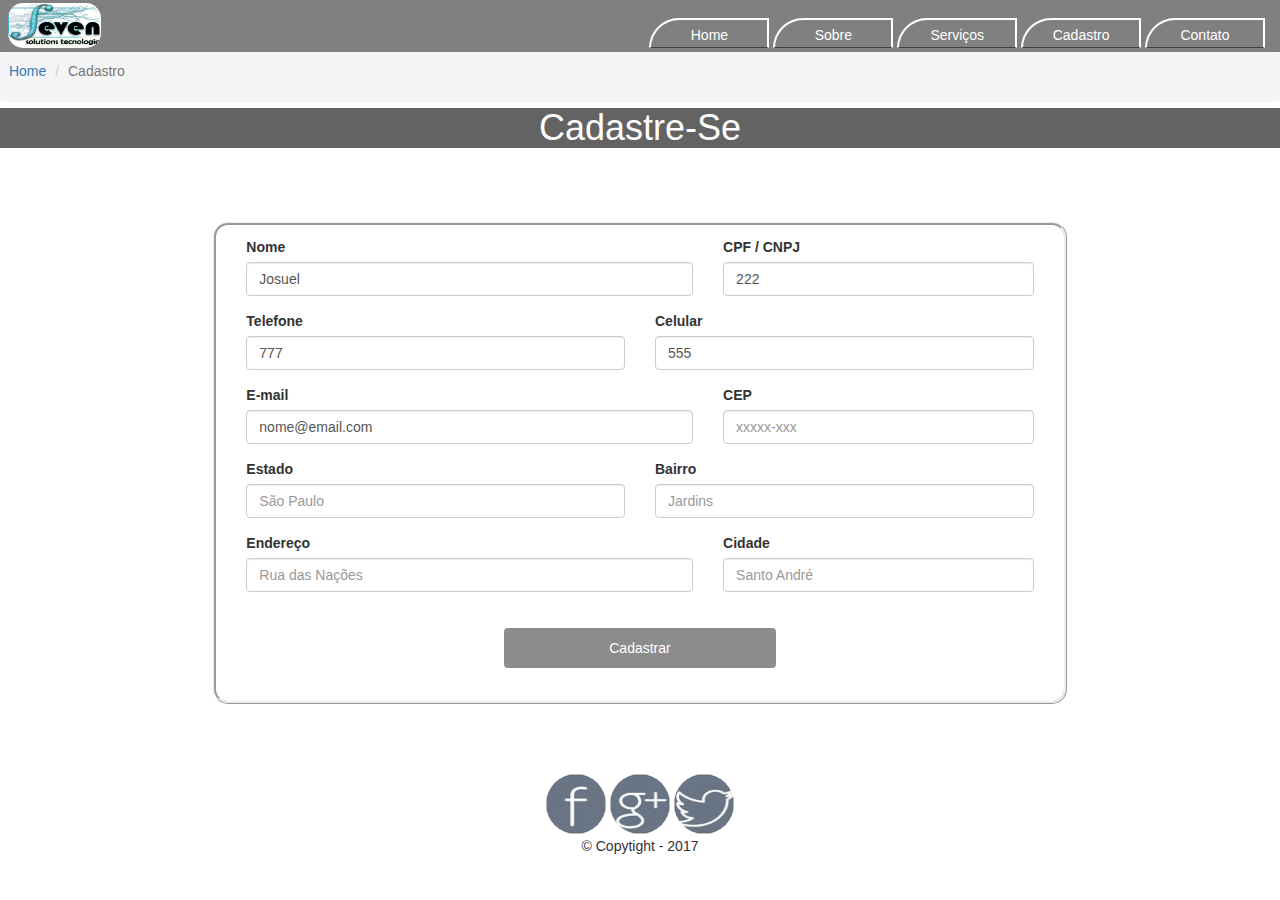
==== Cadastro.html @ cfa12e2e "primeiro commit" ====
<!DOCTYPE html>
<html lang="en">
<head>
	<meta charset="utf-8">
	<meta name="viewport" content="width=device-width, initial-scale=1.0">
	<link rel="stylesheet" type="text/css" href="assets/css/styles.css">
	<link rel="stylesheet" type="text/css" href="assets/css/stylesCadastro.css">
	<link rel="stylesheet" type="text/css" href="assets/css/libs/css/bootstrap.css">
	<link rel="stylesheet" type="text/css" href="assets/css/libs/css/bootstrap.css">

	<!-- ON-LINE ACESSO VIA WEB -->
	  <!-- <link rel="stylesheet" href="https://maxcdn.bootstrapcdn.com/bootstrap/3.3.7/css/bootstrap.min.css"> -->
	  <!-- <script src="https://ajax.googleapis.com/ajax/libs/jquery/3.2.1/jquery.min.js"></script> -->
	  <!-- <script src="https://maxcdn.bootstrapcdn.com/bootstrap/3.3.7/js/bootstrap.min.js"></script> -->
	<!-- FIM -->
	
	<title>Seven - Cadastro</title>
</head>
<body onload="onInit()">
		<!-- Barra de Menu - Logotipo e Link -->
		<div class="bg-01 col-lg-12 col-xs-12">
			<img src="assets/img/logo_seven.jpg" class="logoSeven" id="logoSeven">
		
			<!-- MENU PARA DESKTOP WEB -->
			<!-- Barra de Menu - Logotipo e Link -->
			<nav class="menu_Desk">
				<ul>
					<li><a id="pagHome">Home</a></li>

					<li><a id="pagSobre">Sobre</a>
						<ul>
							<li><a id="pagNossoVal" >Nossos Valores</a></li>
							<li><a id="pagLinhaTemp">Linha do Tempo</a></li>
						</ul>
					</li>
					<li><a id="pagService">Serviços</a>
						<ul>
							<li><a id="pagServceOn" >Serviços Online</a></li>
						</ul>
					</li>
					<li><a id="pagCadastro">Cadastro</a></li>
					<li><a id="pagContato">Contato</a></li>
				</ul>
			</nav>

<!-- MENU PARA DIPOSITIVOS MOBILE -->
			<nav class="dropdown menu_Mobile" id="menu_Desk">
				  <button class="btn btn-default dropdown-toggle Menu_01" type="button" id="dropdownMenu1" data-toggle="dropdown" aria-haspopup="true" aria-expanded="true" >
				  	<span class="glyphicon glyphicon-align-right" aria-hidden="true"></span>
				  </button>
				<ul class="dropdown-menu dropdown-menu-right" aria-labelledby="dropdownMenu3 dropdownMenuDivider" id="liMenu">
					<li class="dropdown-header" id="liMenu">
						<div class="group-inline" >
							<span class="glyphicon glyphicon-home">
							<a id="pagHomeMob"></span>Home</a>
						</div>
					</li>
					<li role="separator" class="divider" id="liMenu"></li>

					<li class="dropdown-header" id="liMenu">
						<div class="group-inline" >
							<span class="glyphicon glyphicon-info-sign">
							<a id="pagSobreMob"></span>Sobre</a>
						</div>
						
						<ul id="liMenu">
							<li role="separator" class="divider" id="liMenu"></li>
							<li id="liMenu">
								<div class="group-inline" >
									<span class="glyphicon glyphicon-usd">
									<a id="pagNossoValMob" ></span>Nossos Valores</a>
								</div>
							</li>
							<li role="separator" class="divider" id="liMenu"></li>
							<li id="liMenu">
								<div class="group-inline" >
								<span class="glyphicon glyphicon-time">
								<a id="pagLinhaTempMob"></span>Linha do Tempo</a>
								</div>
							</li>
						</ul>
					</li>
					
					<li role="separator" class="divider" id="liMenu"></li>
					<li class="dropdown-header" id="liMenu">
						<div class="group-inline" >
							<span class="glyphicon glyphicon-briefcase">
							<a id="pagServiceMob"></span>Serviços</a>
							</div>
						<ul id="liMenu">
						<li role="separator" class="divider" id="liMenu"></li>
							<li id="liMenu">
								<div class="group-inline" >
								<span class="glyphicon glyphicon-globe">
								<a id="pagServceOnMob" ></span>Serviços Online</a>
								</div>
							</li>
						</ul>
					</li>
					
					<li role="separator" class="divider" id="liMenu"></li>
					<li class="dropdown-header" id="liMenu">
						<div class="group-inline" >
							<span class="glyphicon glyphicon-user">
							<a id="pagCadastroMob"></span>Cadastro</a>
						</div>
					</li>
					<li role="separator" class="divider" id="liMenu"></li>
					<li class="dropdown-header" id="liMenu">
						<div class="group-inline" >
							<span class="glyphicon glyphicon-earphone">
							<a id="pagContatoMob"></span>Contato</a>
						</div>
					</li>
					<li role="separator" class="divider" id="liMenu"></li>
					<li class="dropdown-header" id="liMenu">
						<div class="group-inline" >
							<span class="glyphicon glyphicon-log-out">
							<a id="pagSairMob"></span>Sair</a>
						</div>
					</li>
				</ul>
			</nav>
		</div>

		<!-- MENSAGEN DE ALERTAS -->
		<div data-role="main" class="ui-content">
      <!-- Modal -->
      <div class="modal fade" id="myModal" tabindex="-1" role="dialog" aria-labelledby="myModalLabel">
        <div class="modal-dialog" role="document">
          <div class="modal-content">
            <div class="modal-header">
              <button type="button" class="close" data-dismiss="modal" aria-label="Close"><span aria-hidden="true">&times;</span></button>
              <h4 class="modal-title" id="myModalLabel">Alerta</h4>
            </div>
            <div class="modal-body">
              <p id="avisos"></p>
            </div>
            <div class="modal-footer">
              <button type="button" class="btn btn-primary" data-dismiss="modal">Close</button>
            </div>
          </div>
        </div>
      </div>
    </div>
		<!-- FIM -->
		<!-- <div > -->
			<ol class="breadcrumb col-lg-12 col-xs-12">
				<li class="breadcrumb-item"><a href="index.html">Home</a></li>
				<li class="active">Cadastro</li>
			</ol>
		<!-- </div> -->

		<!-- Banner Slider Destaque (Full banner) -->
		<!-- <div> -->
			<h1 class="col-lg-12 col-xs-12">Cadastre-Se</h1>
			

			<form class="col-lg-8 col-xs-12 col-lg-offset-2" name="itemForm">
					<div class="form-group col-xs-7 col-lg-7">
						<label for="aria-expanded col-xs-12  col-lg-12";>Nome</label>
						<input class="form-control col-xs-12 col-lg-12" type="text" name="nomeCliente" id="nomeCliente" name="nome" placeholder="Nome Completo" value="Josuel">
					</div>
					<div class="form-group col-xs-5 col-lg-5">
						<label for="aria-expanded" >CPF / CNPJ</label>
						<input class="form-control" type="number" name="cpfCliente" id="cpfCliente" placeholder="xxx.xxx.xxx-xx" value="222"> 
					</div>
					<div class="form-group col-xs-6 col-lg-6">
						<label for="aria-expanded" >Telefone</label>
						<input class="form-control" type="number" name="telCliente" id="telCliente" placeholder="XX 9999-99999" value="777">
					</div>
					<div class="form-group col-xs-6 col-lg-6">
						<label for="aria-expanded" >Celular</label>
						<input class="form-control" type="number" name="celCliente" id="celCliente" placeholder="XX 99999-9999" value="555">
					</div>

					<div class="form-group col-xs-7 col-lg-7">
						<label for="aria-expanded col-xs-12";>E-mail</label>
						<input class="form-control col-xs-12" type="email" name="emailCliente" id="emailCliente" placeholder="nome@dominio.com.br" value="nome@email.com">
					</div>
					<div class="form-group col-xs-5 col-lg-5">
						<label for="aria-expanded" >CEP</label>
						<input class="form-control" type="number" name="cepCliente" id="cepCliente" placeholder="xxxxx-xxx"> 
					</div>
					<div class="form-group col-xs-6 col-lg-6">
						<label for="aria-expanded" >Estado</label>
						<input class="form-control" type="text" name="ufCliente" id="ufCliente" placeholder="São Paulo">
					</div>
					<div class="form-group col-xs-6 col-lg-6">
						<label for="aria-expanded" >Bairro</label>
						<input class="form-control" type="text" name="brCliente" id="brCliente" placeholder="Jardins">
					</div>

					<div class="form-group col-xs-7 col-lg-7">
						<label for="aria-expanded col-xs-12";>Endereço</label>
						<input class="form-control col-xs-12" type="text" name="EndCliente" id="EndCliente" placeholder="Rua das Nações">
					</div>
					<div class="form-group col-xs-5 col-lg-5">
						<label for="aria-expanded" >Cidade</label>
						<input class="form-control" type="text" name="cidCliente" id="cidCliente" placeholder="Santo André"> 
					</div>

					<button class="btn but-default btnCadastro col-xs-12 col-lg-4 col-lg-offset-4" id="btnCadastro">Cadastrar</button>

			</form>
				
		<!-- Rodapé (Links e Copyrigth) -->
		<footer class="page-role col-lg-12 col-xs-12 footer_div">
			<div>
				<img class="iconRedeSocial iconRedeSocial-face" id="btnIconeFace">
				<img class="iconRedeSocial iconRedeSocial-google" id="btnIconeGoogle">
				<img class="iconRedeSocial iconRedeSocial-twitter" id="btnIconeTwitter">
				<p>&copy Copytight - 2017</p>
			</div>
		</footer>
	</div>
</body>
<script type="text/javascript" src="scripts/js/libs/jquery-3.2.1.min.js"></script>
<script type="text/javascript" src="assets/bootstrap-3.3.7/dist/js/bootstrap.min.js"></script>
<script type="text/javascript" src="scripts/js/index.js"></script>
<script type="text/javascript" src="scripts/js/cadastroBd.js"></script>
</html>
---- assets/css/styles.css ----
* {
	margin: 0;
	box-sizing: 100%;
	font-family: sans-serif;
}

@media (min-width: 1024px)  {
	
	/*COR DE FUNDO MENU SUPERIOR*/
	.bg-01 {
		background-color: gray;
		height: 52px;
		/*opacity: 0.5;*/
	}

	/*LOGO SUPERIOR*/
	.logoSeven {
		/*z-index: 0;*/
		width: 7.5%;
		height: 45px;
		margin-top: .2%;
		margin-left: -.6%;
		/*margin-bottom: 15%;*/
		border-radius: 1.5rem 1.5rem 1.5rem 1.5rem;
		background-image: url(../img/logo_seven.jpg);
		background-size: 150px 45px;
		background-position: -5px -.5px;
		background-repeat: no-repeat;
		/*border-radius: 1.5rem 1.5rem 1.5rem 1.5rem;		*/
	}

	/*MENU SUPERIOR - DIREITO*/
	/*.menuSuperior {*/
		/*float: right;*/
		/*color: red;*/
		/*margin-top: 2%;*/
		/*margin-right: 0%;*/
		/*text-align: right;*/
		/*width: 55%;*/
	/*}*/

		ol {

		/*float: left !important;*/
		/*margin-top: 15% !important;*/
		/*display: inline !important;*/
		/*width: 100% !important;*/
		/*background-color: white !important;*/
		/*color: red;*/
	}


	ul {
		list-style: none;
		padding: 0px;
	}

	ul a {
		text-decoration: none;
		display: block;
		border: 2px solid white;
		border-radius: 5rem 0px 0px 0px;
		width: 120px;
		height: 30px;
		padding: 2.5%; 
		text-align: center;
		margin-top: 15%;
		border-bottom: 1px solid rgba(0,0,0,0.5);
	}

	/*COR DE FUNDO MENU OCULTO*/
	nav ul li ul {
		background-color: grey;
	}

	/*Transparencia do Menu */
	nav > ul a {
		color: #FFF;
	}

	/*Sombreamento ao passar mouse */
	ul a:hover {
		background-color: rgba(0,0,0,0.0);
	}

/*	body > ul {
		background-color: red;
	}
	*/
	/* ALINHAR MENU SUPERIO EM LINHA*/
	nav > ul > li {
		display: inline-block;
		/*float: left;*/
		/*color:red;*/
	}

	nav {
		float: right;
		height: 140px;
	}

	/*AGRUPAR E RETRAI MENU SUPERIOR*/
	nav > ul ul {
		position: absolute;
		display: none;
	}

	/*DEFINE LARGURA DO MENU SUPERIOR*/
	ul a {
		padding: .5rem .5rem;
	}
	
	/*ALINHAMENTO DO SUB-MENU*/
	nav li {
		position: relative;
	}

	/*EFEITO DE RECUO MENU SUPERIOR*/
	nav > ul ul {
		top: 1;
		right: 0;
	}

	body{
		margin: 0;
	}

	/*ALINHAMENTO HORIZONTAL DO MENU SUPERIOR*/
	nav > ul > li {
		display: inline-block;
	}

	/*ALINHAMENTO DO MENU SUPERIOR A DIREITA*/
	nav {
		float: right;
	}
	
	/*EXIBE MENU OCULTO*/
	nav li:hover > ul {
		display: block;
		float: left;
		z-index: 3 !important;
	}

	/*Retira borda Menu */
	nav > ul > li > ul >li > a {
		border: none;
		margin-top: 7%;
		margin-bottom: 7%;
	}
	
	/*tamanho do sub-menu*/
	nav ul ul a {
		min-width: 60px;
	}

	/*ATIVAR MENU MOBILE*/
	.menu_Desk {
		display: inline !important;
	}


	.menu_Mobile {
		display: none !important;
	}
	

	

	/*MENSAGEM DE ALERTA*/
	.modal-body > p {
		font-size: 2rem !important;
		text-align: center;
	}

	/*BANNER - 01 */
	.banner-01 {
		z-index: 0;
		/*float: left;*/
		width: 100%;
		height: 360px;
		opacity: .40;
		margin-left: 0%;
		margin-top: 0%;
		background-image: url(../img/banner_Seven.jpeg);
		background-size: 2048px 340px;
		background-position: -235px -.5px;
		background-repeat: no-repeat;
		border-radius: 1.5rem 1.5rem 1.5rem 1.5rem;
	}
	
	/*TITULO h1 DO BANNER - 01*/
	.tituloBanner {
		/*margin-left: 15%;*/
		margin-top: -17%;
		opacity: .5 !important;
		/*float: left;*/
	}
	
	/*TEXTO DO BANNER - 01*/
	.textBanner {
		background-color: black;
		opacity: .60;
		/*margin-left: 15%;*/
		margin-top: -14.5%;
		color: white;
		font-style: bold;
		float: left;
		padding: .9%;
		padding-left: 10%;
		padding-right: 10%;
		width: 69.5%;
		z-index: 1;
		/*text-align: center;*/
	}
	
	/*FUNDO CAMPO VANTAGEM */
	.campoVantagens {
		/*float: left;*/
		padding: .1%;
		/*width: 100%;*/
		height: 205px;
		margin-top: -2%;  
		opacity: .70;
		background-color: black;
	}

	/*TITULO h2 CAMPO VANTAGENS*/
	.tituloVantagem {
		text-align: center !important;
		margin-top: 1%;
		color: white;

	}
	
	/*TEXTO DO CAMPO VANTAGENS*/
	.textVantagem {
		text-align: center !important;
		margin-top: 0%;
		color: white;
	}

	/*ICONE DO CAMPO VANTAGEM*/
	.alingIconeVant {
		color: white;
		font-size: 5rem;
		padding: .5%;
		/*margin-left: 15%;*/
		display: inline-grid;
		text-align: center;
		margin-right: 0;
	}

/*	.alingIconeVant-iconeCompra {
		margin-left: 0%;
	}

	.alingIconeVant-iconeGlobe {
		margin-left: 0%;	
	}

	.alingIconeVant-iconePhone {
		margin-left: 0%;	
	}
	.alingIconeVant-iconeFlash {
		margin-left: 0%;
		margin-right: 0;	
	}*/

	/*TEXT ICONE VANTAGEM ALING*/
	.textVantAling {
		float: left;
		font-size: 1.5rem;
		margin-top: .5%;
		display: inline-flex;
		text-align: center;
		/*width: 100%;*/
	}

	/*TEXT CAMPO VANTAGEM - LOJA*/
/*	.textLoja {
		font-size: 1.5rem;

	}
*/
	.textLoja-textLoja {
		margin-left: -.5% !important;
	}

/*	.textLoja-textGlobe {
		padding-left: -1% !important;
	}*/

	.textLoja-textPhone {
		padding-left: 2.5% !important;
	}

	.textLoja-textFlash {
		padding-left: 3% !important;
	}

	/*FUNDO CAMPO FUNCIONALIDADE*/
	.campoFuncionalidades {
		/*float: left;*/
		padding: .5%;
		/*width: 100%;*/
		height: 205px;
		/*margin-top:-1%;  */
		background-color: #f1f1f1;
	}

	.tituloFuncionalidades {
		text-align: center !important;
		/*margin-top: -.1%;*/
	}
	
	/*TEXTO DO CAMPO FUNCIONALIDADES*/
	.textFuncionalidades {
		text-align: center !important;
		/*margin-top: 1%;*/
	}

	/*ICONE DO CAMPO FUNCIONALIDADE*/
	.alingIconeFunc {
		font-size: 5rem;
		padding: .5%;
		text-align: center;
		/*margin-left: 16%;*/
		/*width: 70%;*/
		display: inline-grid;
		text-align: center;
		margin-right: 0;
	}

	.alingIconeVant-iconeQuestion {
		/*margin-left: 10%;*/
	}

/*	.alingIconeVant-iconeUser {
		margin-left: 28.2%;	
	}

	.alingIconeVant-iconeCalendar {
		margin-left: 31%;	
	}*/


		/*TEXT ICONE FUNCIONALIDADES ALING*/
	.textFuncAling {
		float: left;
		margin-top: .5%;
		font-size: 1.5rem;
		display: inline-grid;
		text-align: center;
		/*width: 100%;*/
	}

	/*TEXT CAMPO FUNCIONALIDADES - LOJA*/
/*	.textVantQuestion {
		font-size: 1.5rem;
	}*/


	.textVantQuestion-textQuestion {
		margin-left: -.5% !important;
	}

	.textVantQuestion-textUser {
		padding-left: 2% !important;
	}

	.textVantQuestion-textCalendar {
		padding-left: 3% !important;
	}

	/*CAMPO CADASTRO*/
	.campoCadastro {
		/*float: left;*/
		/*width: 100%;*/
		height: 85px;
		opacity: .70;
		background-color: black;
		padding: .2%;

	}

	/*TITULO DO CAMPO CADASTRO*/
	.tituloCadastro {
		margin-top: 1%;
		/*margin-left: 15%;*/
		color: white;
	}

	/*TEXTO DO CAMPO CADASTRO*/
	.textCadastro {
		/*float: left;*/
		/*margin-left: 15%;*/
		color: white;
	}

	/*BOTÃO CADASTRO*/
	.btnCadastro {
		/*float: right;*/
		margin-top: -3.1%;
		/*margin-right: 5% !important;*/
		color: white !important;
		/*width: 10%;*/
		background-color: black !important;
		opacity: .90;

	}

	/*RODAPÉ*/
	footer {
		/*width: 100%;*/
		position: absolute;
		/*margin-bottom: .2%;*/
		padding-top: .2%;
		padding-bottom: .2%
		background-color: #f1f1f1;	
	}

/*	footer > img {
		float: left;
		background-color: red;
		height: 95px;
		margin-left: 36%;
		padding: .2%;
		width: 20%;
	}*/

	footer > div > p {
		margin-top: .1%;
		text-align: center;
		padding-bottom: 0;
		margin-bottom: -.1%;
	}

	footer > div {
		text-align: center;
	}

	.iconRedeSocial {
		background-image: url(../img/icone-social_05.jpg);
		background-size: 580px 580px;
		background-repeat: no-repeat;
		border-radius: 50%;

		height: 60px;
		width: 60px;
		border: 0px solid white;

	}

	.iconRedeSocial-face {
		/*margin-top: 9%;*/
		background-position: -87px -95px;
		margin-top: .3%;
		/*margin-left: 43.6%;*/

	}

	.iconRedeSocial-google {
		/*margin-top: 9%;*/
		background-position: -89px -430px;
		margin-top: .3%;
		/*margin-left: 1%;*/
	}

	.iconRedeSocial-twitter {
		background-position: -200px -95px;
		margin-top: .3%;
		/*margin-left: 1%;*/
	}

}

@media only screen and (max-width: 500px)  {

	
	/*COR DE FUNDO MENU SUPERIOR*/
	.bg-01 {
		background-color: gray;
		height: 40px;
		/*opacity: 0.5;*/
	}

	/*LOGO SUPERIOR*/
	.logoSeven {
		width: 17.5%;
		height: 35px;
		margin-left: -3.5%;
		margin-top: .5%;
		padding: 0;
		background-image: url(../img/logo_seven.jpg);
		background-size: 67px 35px;
		background-position: -5px -.5px;
		background-repeat: no-repeat;
		border-radius: 1.5rem 1.5rem 1.5rem 1.5rem;
	}

	/*MENU SUPERIOR - DIREITO*/
	/*.menuSuperior {
		float: right;
		color: red;
		margin-top: 1.3%;
		margin-right: 0%;
		text-align: right;
		width: 55%;
	}*/

	/*ATIVAR MENU MOBILE*/
	.menu_Mobile {
		display: inline !important;
		margin-right: -4.2%;
	}
	
	.menu_Desk {
		display: none !important;
	}

	.Menu_01 {
		margin-top: 0%;
		position: relative;
		z-index: 1;
		background-color: gray !important;
		opacity: .7 !important;
		color: white !important;
	}

	.dropdown-menu {
		background-color: gray !important;
		opacity: .9 !important;
		width: 250px !important;
		/*height: 450px !important;*/
	}

	.dropdown-header {
		font-size: 1.5rem !important;
		font-style: bold !important;
		padding: .8rem 1.2rem !important;

	}

	nav {
		position: relative;
		float: right;
		z-index: 1;
		/*margin-right: 7%;*/
		margin-top: .9%;
		margin-bottom: 28%;
		/*usar scroll no menu*/
		/*overflow: scroll;*/
		float: right;
	}

	ul {
		/*font-size: 1rem !important;*/
		list-style: none;
		padding-left: 17%;
		/*padding-bottom: 1%;*/

		/*padding: 0px;*/
	}

/*DISTANCI DO ICONE E TEXTO DO MENU */
	ul a {
		padding: 2rem .4rem;
	}

	li a {
		color: white !important;
		/*margin-top: 2% !important;*/
	}

	div li span{
		float: left;
		color: white;
		margin-top: -3% !important;
		font-size: 3rem;
		margin-left: 2%;
	}

	ul li div {
		padding-top: 2% !important;
		padding-bottom: 2% !important; 
	}

	/*MENSAGEM DE ALERTA*/
	.modal-body > p {
		font-size: 1.2rem !important;
		text-align: center;
	}

	/*BANNER - 01 */
	.banner-01 {
		z-index: 0;
		float: left;
		width: 100%;
		height: 145px;
		opacity: .40;
		margin-left: 0%;
		/*margin-top: -27.5%;*/
		background-image: url(../img/banner_Seven.jpeg);
		background-size: 400px 150px !important;
		background-position: -50px -4px;
		background-repeat: no-repeat;
	}
	
	/*TITULO h1 DO BANNER - 01*/
	.tituloBanner {
		/*margin-left: 5%;*/
		margin-top: -36% !important;
		/*padding-top: 5%;*/
		float: left;
		font-size: 1.2rem;
		height: 10px;
	}
	
	/*TEXTO DO BANNER - 01*/
	.textBanner {
		background-color: black;
		opacity: .60;
		margin-left: 5%;
		margin-top: -31%;
		color: white;
		/*font-style: bold;*/
		float: left;
		padding: .5%;
		padding-left: 1%;
		padding-right: 1%;
		/*width: 90%;*/
		font-size: .7rem;
		/*z-index: 1;*/
		/*text-align: center;*/
	}
	
	/*FUNDO CAMPO VANTAGEM */
	.campoVantagens {
		/*float: left;*/
		/*padding: .1%;*/
		/*width: 99%;*/
		height: 120px;
		/*margin-top: 40%;  */
		opacity: .70;
		background-color: black;
	}

	/*TITULO h2 CAMPO VANTAGENS*/
	.tituloVantagem {
		text-align: center !important;
		color: white;
		font-size: 1.2rem;
		/*padding-top: 2.5%;*/
	}
	
	/*TEXTO DO CAMPO VANTAGENS*/
	.textVantagem {
		text-align: center !important;
		margin-top: -1%;
		color: white;
		font-size: .5rem;

	}

	/*ICONE DO CAMPO VANTAGEM*/
	.alingIconeVant {
		color: white;
		font-size: 3rem;
		padding: 0 !important;
		/*margin-left: -5% !important;*/
		/*padding: .5%;*/
		/*margin-left: 1%;*/
		text-align: center;
		/*display: inline-grid;*/
		/*width: 100%;*/
		/*text-align: center;*/
		 /*background-color: red;*/
	}

	.alingIconeVant-iconeCompra {
		/*margin-left: 5%;*/
		text-align: left;
	}

	.alingIconeVant-iconeGlobe {
		/*margin-left: 16.5%;	*/
	}

	.alingIconeVant-iconePhone {
		/*margin-left: 16.5%;	*/
	}
	.alingIconeVant-iconeFlash {
		/*margin-left: 16.5%;	*/
		text-align: right;
	}

	/*TEXT ICONE VANTAGEM ALING*/
	.textVantAling {
		/*float: left;*/
		margin-top: 3%;
		display: inline-flex;
		font-size: .5rem;
		padding: 0 !important;
		/*width: 100%;*/
	}

	/*TEXT CAMPO VANTAGEM - LOJA*/
	.textLoja {
		/*font-size: .5rem;*/
		/*margin-left: 5%;*/
	}

	.textLoja-textLoja {
		/*margin-left: 17.5%;*/
		text-align: left;
	}

	.textLoja-textGlobe {
		/*margin-left: 17.5%;*/
	}

	.textLoja-textPhone {
		/*margin-left: 16.5%;*/
	}

	.textLoja-textFlash {
		/*margin-left: 14.5%;*/
		text-align: right;
	}

	/*FUNDO CAMPO FUNCIONALIDADE*/
	.campoFuncionalidades {
		/*float: left;*/
		padding: .5%;
		/*width: 100%;*/
		height: 120px;
		margin-top: 0;  
		background-color: #f1f1f1;
	}

	.tituloFuncionalidades {
		text-align: center !important;
		margin-top: 3%;
		font-size: 1.3rem;
	}
	
	/*TEXTO DO CAMPO FUNCIONALIDADES*/
	.textFuncionalidades {
		text-align: center !important;
		margin-top: -1%;
		font-size: .5rem;
	}

	/*ICONE DO CAMPO FUNCIONALIDADE*/
	.alingIconeFunc {
		/*color: white;*/
		font-size: 3rem;
		padding: 0 !important;
		/*margin-left: -5% !important;*/
		/*padding: .5%;*/
		/*margin-left: 1%;*/
		text-align: center;
	}

	.alingIconeVant-iconeQuestion {
		/*margin-bottom: 10%;*/
		/*margin-left: -.1% !important;*/
	}

	.alingIconeVant-iconeUser {
		/*margin-left: 31.5%;	*/
	}

	.alingIconeVant-iconeCalendar {
		/*margin-left: 31.5%;	*/
		/*margin-right: -5% !important;*/
	}


		/*TEXT ICONE FUNCIONALIDADES ALING*/
	.textFuncAling {
		margin-top: 3%;
		display: inline-flex;
		font-size: .5rem;
		padding: 0 !important;
	}

	/*TEXT CAMPO FUNCIONALIDADES - LOJA*/
/*	.textVantQuestion {
		font-size: .8rem;
	}*/

	.textVantQuestion-textQuestion {
		/*text-align: left;*/
	}


	.textVantQuestion-textUser {
		/*margin-left: 35%;*/
	}

	.textVantQuestion-textCalendar {
		/*margin-left: 30%;*/
	}

	/*CAMPO CADASTRO*/
	.campoCadastro {
		/*float: left;*/
		/*width: 100%;*/
		height: 65.5px;
		opacity: .70;
		background-color: black;
		padding: .2%;
	}

	/*TITULO DO CAMPO CADASTRO*/
	.tituloCadastro {
		margin-top: 3%;
		padding-left: 0 !important;
		/*margin-left: 5%;*/
		color: white;
		font-size: .7rem;
	}

	/*TEXTO DO CAMPO CADASTRO*/
	.textCadastro {
		/*float: left;*/
		/*margin-left: 5%;*/
		padding-left: 0 !important;
		color: white;
		font-size: .7rem;
		margin-top: 3%;
	}

	/*BOTÃO CADASTRO*/
	.btnCadastro {
		float: right;
		margin-top: -13%;
		margin-right: 5%;
		color: blue !important;
		/*width: 25%;*/
		background-color: gray !important;
		opacity: .9 !important;
		color: white !important;

	}

	/*RODAPÉ*/
	footer {
		/*width: 100%;*/
		position: fixed;
		margin-bottom: 0%;
		padding-top: 2%;
		background-color: #f1f1f1;
	}

/*	footer > img {
		float: left;
		background-color: red;
		height: 95px;
		margin-left: 36%;
		padding: .2%;
		width: 20%;
	}*/

	footer > div > p {
		margin-top: 1%;
		margin-bottom: .5%;
		text-align: center;
		font-size: 1.2rem;
		/*position: fixed;*/
	}

	.iconRedeSocial {
		background-image: url(../img/icone-social_05.jpg);
		background-size: 310px 310px;
		background-repeat: no-repeat;
		/*background-size: 100px auto;*/
		/*background-repeat: no-repeat;*/
		
		/*width: 5%;
		height: 50px;
		padding: 0.5%;*/
		border-radius: 50%;

		height: 40px;
		width: 40px;
		border: 0px solid white;
	}

	.iconRedeSocial-face {
		/*margin-top: 9%;*/
		background-position: -42px -47px;
		margin-top: .3%;
		margin-left: 28.6%;

	}

	.iconRedeSocial-google {
		/*margin-top: 9%;*/
		background-position: -42px -227px;
		margin-top: .3%;
		margin-left: 1%;
	}

	.iconRedeSocial-twitter {
		background-position: -102px -47px;
		margin-top: .3%;
		margin-left: 1%;
	}

}
---- assets/css/stylesCadastro.css ----
/**/
body {
		background-color: #f6f7f8;
	}

@media (min-width: 1024px)  {

	ol {
		padding: .7% !important;
		height: 50px;
		/*margin-top: -4.5% !important;*/
		z-index: 2;
	}	
		
	h1 {
		margin-top: -1.1% !important;
		margin-left: 0% !important;
		background-color: #636363;
		/*float: left;*/
		text-align: center;
		color: white !important;
		/*width: 100%;*/
		/*opacity: 100% !important;*/
		/*z-index: 1;*/
	}

	form {
		/*padding: 0 !important;*/
		
		padding-top: 1% !important;
		padding-bottom: 1% !important;
		margin-top: 5% !important;
		margin-right: 0% !important;
		border-style: ridge;
		border-radius: 1.5rem 1.5rem 1.5rem 1.5rem;
		/*border-radius: 4px 4px 4px 4px solid gray;*/
		/*width: 65% !important;*/
		margin-left: 2.5%;

	}

	label {
		/*margin-top: -10% !important;*/
		/*padding: 0% !important;*/
		/*font-size: 1rem !important;*/
	}

	input {
		/*font-size: 1rem !important;*/
		/*margin-bottom: -10% !important;*/

	}

	button {
		margin-top: 2.5% !important;
		/*margin-left:5% !important; */
		/*width: 90% !important;*/
		margin-bottom: 2.5% !important;
	}

	.btnCadastro {
		background-color: gray !important;
		opacity: .90 !important;
		height: 40px;
	}

	.footer_div {
		margin-top: 5% !important;
		position: fixed;
	}

}

@media only screen and (max-width: 500px)  {

	ol {
		padding: 2% !important;
		height: 30px;
		/*margin-top: -4.5% !important;*/
		z-index: 0;
	}	

	ol li a {
		color: #337ab7 !important;	
	}
		
	h1 {
		margin-top: -5.5% !important;
		margin-left: 0% !important;
		background-color: #636363;
		font-size: 2rem !important;
		text-align: center;
		color: white !important;
		padding: 1.5%;
		/*width: 100%;*/
		opacity: .8 !important;
		/*z-index: 0;*/
	}

	form {
		padding: 0 !important;
		
		padding-top: 1% !important;
		padding-bottom: 1% !important;
		margin-top: .5% !important;
		margin-right: -2% !important;
		border-style: ridge;
		border-radius: 1.5rem 1.5rem 1.5rem 1.5rem;
		/*border-radius: 4px 4px 4px 4px solid gray;*/
		width: 95% !important;
		margin-left: 2.5%;

	}

	label {
		/*margin-top: -10% !important;*/
		padding: 0% !important;
		font-size: 1rem !important;
	}

	input {
		font-size: 1rem !important;
		margin-bottom: -10% !important;

	}

	button {
		margin-top: 1.5% !important;
		margin-left:5% !important; 
		width: 90% !important;
		margin-bottom: 2% !important;
	}

	.footer_div {
		margin-top: 3% !important;
		position: fixed;
	}

}
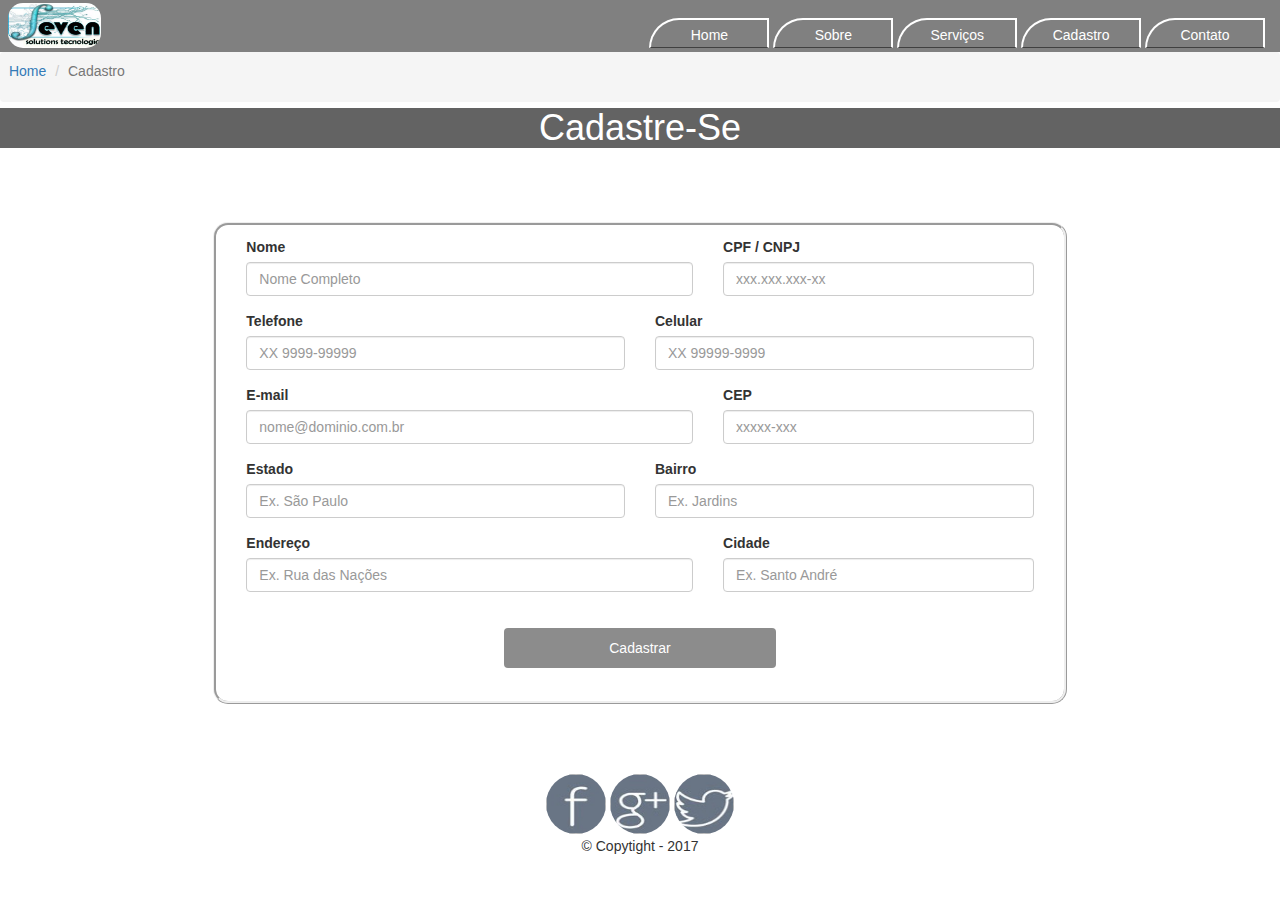
==== commit ca09098a: "refatoração HTML e CSS" ====
--- a/Cadastro.html
+++ b/Cadastro.html
@@ -159,24 +159,24 @@
 			<form class="col-lg-8 col-xs-12 col-lg-offset-2" name="itemForm">
 					<div class="form-group col-xs-7 col-lg-7">
 						<label for="aria-expanded col-xs-12  col-lg-12";>Nome</label>
-						<input class="form-control col-xs-12 col-lg-12" type="text" name="nomeCliente" id="nomeCliente" name="nome" placeholder="Nome Completo" value="Josuel">
+						<input class="form-control col-xs-12 col-lg-12" type="text" name="nomeCliente" id="nomeCliente" name="nome" placeholder="Nome Completo" value="">
 					</div>
 					<div class="form-group col-xs-5 col-lg-5">
 						<label for="aria-expanded" >CPF / CNPJ</label>
-						<input class="form-control" type="number" name="cpfCliente" id="cpfCliente" placeholder="xxx.xxx.xxx-xx" value="222"> 
+						<input class="form-control" type="number" name="cpfCliente" id="cpfCliente" placeholder="xxx.xxx.xxx-xx" value=""> 
 					</div>
 					<div class="form-group col-xs-6 col-lg-6">
 						<label for="aria-expanded" >Telefone</label>
-						<input class="form-control" type="number" name="telCliente" id="telCliente" placeholder="XX 9999-99999" value="777">
+						<input class="form-control" type="number" name="telCliente" id="telCliente" placeholder="XX 9999-99999" value="">
 					</div>
 					<div class="form-group col-xs-6 col-lg-6">
 						<label for="aria-expanded" >Celular</label>
-						<input class="form-control" type="number" name="celCliente" id="celCliente" placeholder="XX 99999-9999" value="555">
+						<input class="form-control" type="number" name="celCliente" id="celCliente" placeholder="XX 99999-9999" value="">
 					</div>
 
 					<div class="form-group col-xs-7 col-lg-7">
 						<label for="aria-expanded col-xs-12";>E-mail</label>
-						<input class="form-control col-xs-12" type="email" name="emailCliente" id="emailCliente" placeholder="nome@dominio.com.br" value="nome@email.com">
+						<input class="form-control col-xs-12" type="email" name="emailCliente" id="emailCliente" placeholder="nome@dominio.com.br" value="">
 					</div>
 					<div class="form-group col-xs-5 col-lg-5">
 						<label for="aria-expanded" >CEP</label>
@@ -184,20 +184,20 @@
 					</div>
 					<div class="form-group col-xs-6 col-lg-6">
 						<label for="aria-expanded" >Estado</label>
-						<input class="form-control" type="text" name="ufCliente" id="ufCliente" placeholder="São Paulo">
+						<input class="form-control" type="text" name="ufCliente" id="ufCliente" placeholder="Ex. São Paulo">
 					</div>
 					<div class="form-group col-xs-6 col-lg-6">
 						<label for="aria-expanded" >Bairro</label>
-						<input class="form-control" type="text" name="brCliente" id="brCliente" placeholder="Jardins">
+						<input class="form-control" type="text" name="brCliente" id="brCliente" placeholder="Ex. Jardins">
 					</div>
 
 					<div class="form-group col-xs-7 col-lg-7">
 						<label for="aria-expanded col-xs-12";>Endereço</label>
-						<input class="form-control col-xs-12" type="text" name="EndCliente" id="EndCliente" placeholder="Rua das Nações">
+						<input class="form-control col-xs-12" type="text" name="EndCliente" id="EndCliente" placeholder="Ex. Rua das Nações">
 					</div>
 					<div class="form-group col-xs-5 col-lg-5">
 						<label for="aria-expanded" >Cidade</label>
-						<input class="form-control" type="text" name="cidCliente" id="cidCliente" placeholder="Santo André"> 
+						<input class="form-control" type="text" name="cidCliente" id="cidCliente" placeholder="Ex. Santo André"> 
 					</div>
 
 					<button class="btn but-default btnCadastro col-xs-12 col-lg-4 col-lg-offset-4" id="btnCadastro">Cadastrar</button>
--- a/assets/css/styles.css
+++ b/assets/css/styles.css
@@ -20,13 +20,13 @@
 		height: 45px;
 		margin-top: .2%;
 		margin-left: -.6%;
-		/*margin-bottom: 15%;*/
-		border-radius: 1.5rem 1.5rem 1.5rem 1.5rem;
+		border-radius: 1.5rem;
 		background-image: url(../img/logo_seven.jpg);
 		background-size: 150px 45px;
 		background-position: -5px -.5px;
 		background-repeat: no-repeat;
-		/*border-radius: 1.5rem 1.5rem 1.5rem 1.5rem;		*/
+		position: relative;
+		overflow: hidden;
 	}
 
 	/*MENU SUPERIOR - DIREITO*/
@@ -241,142 +241,125 @@
 	}
 
 	/*ICONE DO CAMPO VANTAGEM*/
+	.conteudo_padrao{
+		width: 1200px;
+		margin: 0 auto;
+		position: relative;
+	}
+
+	.alingIconeVant ul li span {
+		font-size: 5rem;
+	}
+
 	.alingIconeVant {
-		color: white;
+/*		color: white;
 		font-size: 5rem;
 		padding: .5%;
-		/*margin-left: 15%;*/
+		margin-left: 15%;
 		display: inline-grid;
 		text-align: center;
+		margin-right: 0;*/
+		padding: 5px 0;
+		color: white;
+	}
+
+	.alingIconeVant ul{
+		list-style: none;
+		margin-top: 4px;
+		padding: 0;
+		/*overflow: hidden;*/
+	}
+
+	.alingIconeVant ul li {
+		float: left;
+		width: 20%;
+		text-align: center;
+		margin-right: 6%;
+
+	}
+
+	.alingIconeVant ul li:last-of-type{
 		margin-right: 0;
 	}
 
-/*	.alingIconeVant-iconeCompra {
-		margin-left: 0%;
-	}
-
-	.alingIconeVant-iconeGlobe {
-		margin-left: 0%;	
-	}
-
-	.alingIconeVant-iconePhone {
-		margin-left: 0%;	
-	}
-	.alingIconeVant-iconeFlash {
-		margin-left: 0%;
-		margin-right: 0;	
-	}*/
-
-	/*TEXT ICONE VANTAGEM ALING*/
-	.textVantAling {
-		float: left;
-		font-size: 1.5rem;
-		margin-top: .5%;
-		display: inline-flex;
-		text-align: center;
-		/*width: 100%;*/
-	}
-
-	/*TEXT CAMPO VANTAGEM - LOJA*/
-/*	.textLoja {
-		font-size: 1.5rem;
-
-	}
-*/
-	.textLoja-textLoja {
-		margin-left: -.5% !important;
-	}
-
-/*	.textLoja-textGlobe {
-		padding-left: -1% !important;
-	}*/
-
-	.textLoja-textPhone {
-		padding-left: 2.5% !important;
-	}
-
-	.textLoja-textFlash {
-		padding-left: 3% !important;
-	}
+	.alingIconeVant ul li  h2 {
+		text-transform: uppercase;
+		text-align: center;
+		margin-bottom: 0;
+		font-size: 2rem;
+
+	}
+
+	.alingIconeVant ul li p {
+		font-size: 1.3rem;
+	}
+
+/*Alinhar Funcionalidades*/
+
+	.alingIconeFunc ul li span {
+		font-size: 5rem;
+	}
+
+	.alingIconeFunc {
+		padding: 5px 0;
+		/*color: white;*/
+	}
+
+	.alingIconeFunc ul{
+		list-style: none;
+		margin-top: 2px;
+		padding: 0;
+		/*overflow: hidden;*/
+	}
+
+	.alingIconeFunc ul li {
+		float: left;
+		width: 26%;
+		text-align: center;
+		margin-right: 10%;
+
+	}
+
+	.alingIconeFunc ul li:last-of-type{
+		margin-right: 0;
+	}
+
+	.alingIconeFunc ul li  h2 {
+		text-transform: uppercase;
+		text-align: center;
+		margin-bottom: 0;
+		font-size: 2rem;
+
+	}
+
+	.alingIconeFunc ul li p {
+		font-size: 1.3rem;
+	}
+
+/*=========================*/
+
 
 	/*FUNDO CAMPO FUNCIONALIDADE*/
 	.campoFuncionalidades {
-		/*float: left;*/
 		padding: .5%;
-		/*width: 100%;*/
 		height: 205px;
-		/*margin-top:-1%;  */
 		background-color: #f1f1f1;
 	}
 
 	.tituloFuncionalidades {
-		text-align: center !important;
-		/*margin-top: -.1%;*/
+		text-align: center;
+		margin-top: .5%;
 	}
 	
 	/*TEXTO DO CAMPO FUNCIONALIDADES*/
 	.textFuncionalidades {
-		text-align: center !important;
-		/*margin-top: 1%;*/
-	}
-
-	/*ICONE DO CAMPO FUNCIONALIDADE*/
-	.alingIconeFunc {
-		font-size: 5rem;
-		padding: .5%;
-		text-align: center;
-		/*margin-left: 16%;*/
-		/*width: 70%;*/
-		display: inline-grid;
-		text-align: center;
-		margin-right: 0;
-	}
-
-	.alingIconeVant-iconeQuestion {
-		/*margin-left: 10%;*/
-	}
-
-/*	.alingIconeVant-iconeUser {
-		margin-left: 28.2%;	
-	}
-
-	.alingIconeVant-iconeCalendar {
-		margin-left: 31%;	
-	}*/
-
-
-		/*TEXT ICONE FUNCIONALIDADES ALING*/
-	.textFuncAling {
-		float: left;
-		margin-top: .5%;
-		font-size: 1.5rem;
-		display: inline-grid;
-		text-align: center;
-		/*width: 100%;*/
-	}
-
-	/*TEXT CAMPO FUNCIONALIDADES - LOJA*/
-/*	.textVantQuestion {
-		font-size: 1.5rem;
-	}*/
-
-
-	.textVantQuestion-textQuestion {
-		margin-left: -.5% !important;
-	}
-
-	.textVantQuestion-textUser {
-		padding-left: 2% !important;
-	}
-
-	.textVantQuestion-textCalendar {
-		padding-left: 3% !important;
-	}
+		text-align: center;
+	}
+
 
 	/*CAMPO CADASTRO*/
 	.campoCadastro {
-		/*float: left;*/
-		/*width: 100%;*/
+		margin-top: 0;
 		height: 85px;
 		opacity: .70;
 		background-color: black;
@@ -387,24 +370,18 @@
 	/*TITULO DO CAMPO CADASTRO*/
 	.tituloCadastro {
 		margin-top: 1%;
-		/*margin-left: 15%;*/
 		color: white;
 	}
 
 	/*TEXTO DO CAMPO CADASTRO*/
 	.textCadastro {
-		/*float: left;*/
-		/*margin-left: 15%;*/
 		color: white;
 	}
 
 	/*BOTÃO CADASTRO*/
 	.btnCadastro {
-		/*float: right;*/
 		margin-top: -3.1%;
-		/*margin-right: 5% !important;*/
 		color: white !important;
-		/*width: 10%;*/
 		background-color: black !important;
 		opacity: .90;
 
